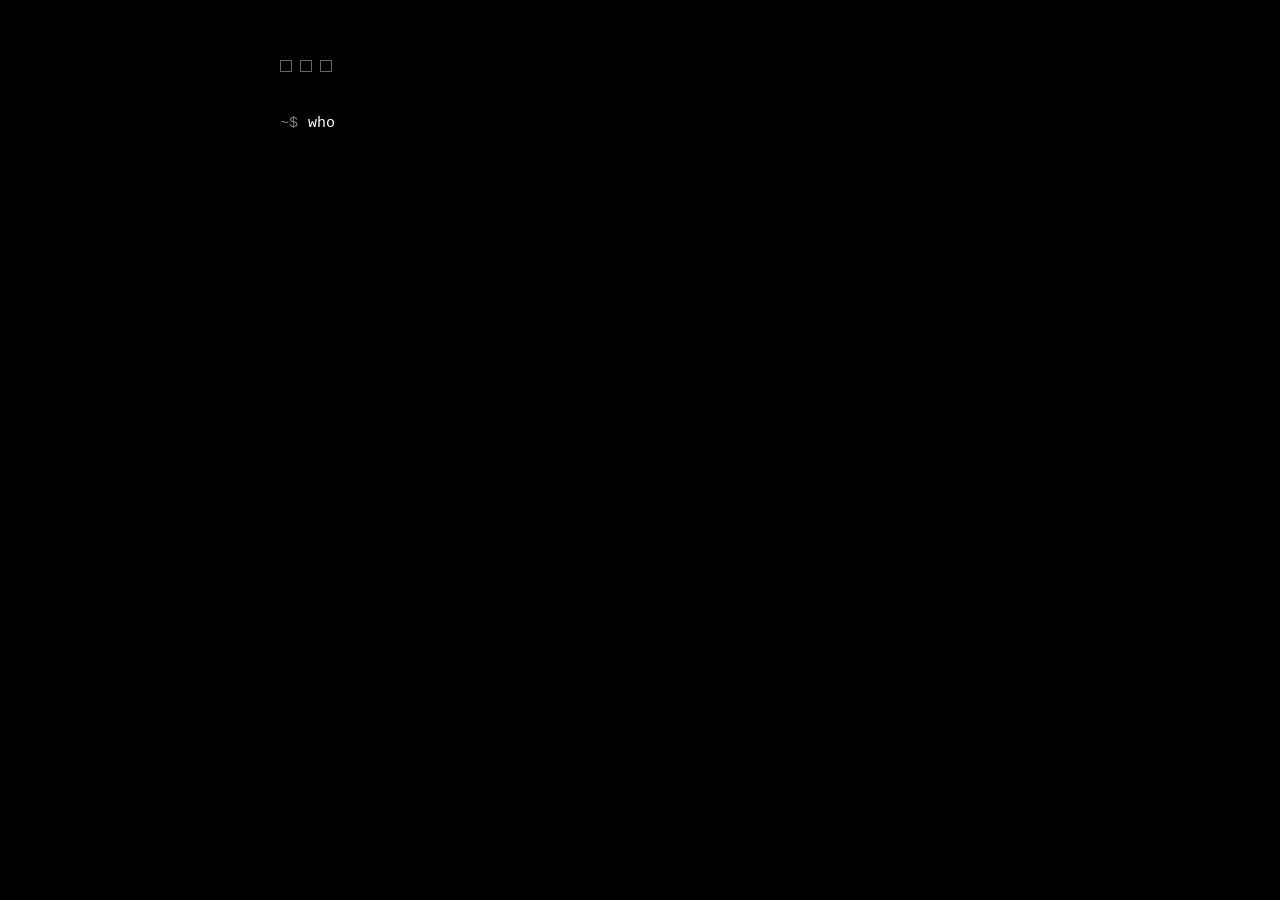
==== index.html @ ff5dbc9e "Added Index.html" ====
<!DOCTYPE html>
<html lang="en">
<head>
    <meta charset="UTF-8">
    <meta name="viewport" content="width=device-width, initial-scale=1.0">
    <title>sessions — tim maurer</title>
    <style>
        * {
            margin: 0;
            padding: 0;
            box-sizing: border-box;
        }

        html, body {
            background: #000;
            color: #fff;
            font-family: "JetBrains Mono", "Fira Code", "Courier New", monospace;
            min-height: 100vh;
            font-size: 15px;
            line-height: 1.6;
            overflow-x: hidden;
        }

        .terminal {
            max-width: 800px;
            margin: 0 auto;
            padding: 60px 40px;
            min-height: 100vh;
        }

        .terminal-header {
            display: flex;
            gap: 8px;
            margin-bottom: 40px;
            opacity: 0.4;
        }

        .dot {
            width: 12px;
            height: 12px;
            border: 1.5px solid #fff;
            border-radius: 0;
        }

        .line {
            display: flex;
            min-height: 1.6em;
            white-space: pre-wrap;
            word-break: break-word;
        }

        .prompt {
            color: #fff;
            opacity: 0.5;
            margin-right: 10px;
            flex-shrink: 0;
        }

        .command {
            color: #fff;
        }

        .output {
            color: #fff;
            opacity: 0.7;
            padding-left: 24px;
        }

        .status-live {
            color: #7FE34E;
        }

        .status-soon {
            color: #FFB8E4;
            opacity: 0.7;
        }

        a {
            color: #fff;
            text-decoration: underline;
            text-decoration-color: rgba(255, 255, 255, 0.3);
            text-underline-offset: 4px;
            transition: text-decoration-color 0.15s;
        }

        a:hover {
            text-decoration-color: #fff;
        }

        .blank {
            height: 1.6em;
        }

        .cursor {
            display: inline-block;
            width: 9px;
            height: 1em;
            background: #fff;
            vertical-align: text-bottom;
            margin-left: 2px;
            animation: blink 1s step-end infinite;
        }

        @keyframes blink {
            0%, 50% { opacity: 1; }
            51%, 100% { opacity: 0; }
        }

        .hidden {
            visibility: hidden;
        }

        .ascii-art {
            font-size: 11px;
            line-height: 1.2;
            opacity: 0.6;
            margin: 20px 0;
            white-space: pre;
            overflow-x: auto;
        }

        @media (max-width: 600px) {
            .terminal {
                padding: 40px 20px;
            }
            body {
                font-size: 13px;
            }
            .ascii-art {
                font-size: 8px;
            }
        }
    </style>
</head>
<body>
    <div class="terminal">
        <div class="terminal-header">
            <div class="dot"></div>
            <div class="dot"></div>
            <div class="dot"></div>
        </div>

        <div id="output"></div>
    </div>

    <script>
        const lines = [
            { type: 'command', text: 'whoami', delay: 600 },
            { type: 'output', text: 'tim maurer · mendix ux engineer · aiden', delay: 80 },
            { type: 'blank' },
            { type: 'command', text: 'pwd', delay: 800 },
            { type: 'output', text: '/sessions', delay: 80 },
            { type: 'blank' },
            { type: 'command', text: 'ls -la', delay: 800 },
            { type: 'output', text: 'total 1 session, more incoming', delay: 60 },
            { type: 'blank' },
            { 
                type: 'session', 
                path: '/uxui-principes', 
                title: 'ux/ui foundations',
                meta: 'session 1 of 3',
                status: 'live',
                href: '/uxui-principes/',
                delay: 80
            },
            { 
                type: 'session', 
                path: '/uxui-mendix', 
                title: 'ux/ui in mendix',
                meta: 'session 2 of 3',
                status: 'soon',
                delay: 60
            },
            { 
                type: 'session', 
                path: '/uxui-systems', 
                title: 'custom ui modules',
                meta: 'session 3 of 3',
                status: 'soon',
                delay: 60
            },
            { type: 'blank' },
            { type: 'command', text: 'cat about.txt', delay: 900 },
            { type: 'output', text: 'a growing collection of knowledge sessions on', delay: 60 },
            { type: 'output', text: 'ux, design systems, and mendix development.', delay: 30 },
            { type: 'blank' },
            { type: 'output', text: 'started internally at aiden, shared publicly here.', delay: 30 },
            { type: 'blank' },
            { type: 'command', text: 'echo $LINKS', delay: 900 },
            { 
                type: 'output-html', 
                html: 'portfolio   <a href="https://timothymaurer.nl" target="_blank">timothymaurer.nl</a>',
                delay: 60
            },
            { 
                type: 'output-html', 
                html: 'tools       <a href="https://mxinspector.com" target="_blank">mxinspector.com</a>',
                delay: 30
            },
            { 
                type: 'output-html', 
                html: 'github      <a href="https://github.com/tapmaurer-repo" target="_blank">@tapmaurer-repo</a>',
                delay: 30
            },
            { type: 'blank' },
            { type: 'prompt-only', delay: 600 }
        ];

        const output = document.getElementById('output');
        let lineIndex = 0;

        function typeText(element, text, charDelay = 18, callback) {
            let i = 0;
            element.textContent = '';
            
            const interval = setInterval(() => {
                if (i < text.length) {
                    element.textContent += text[i];
                    i++;
                } else {
                    clearInterval(interval);
                    if (callback) callback();
                }
            }, charDelay);
        }

        function addLine(lineConfig) {
            if (lineConfig.type === 'blank') {
                const blankDiv = document.createElement('div');
                blankDiv.className = 'blank';
                output.appendChild(blankDiv);
                processNextLine();
                return;
            }

            if (lineConfig.type === 'command') {
                const lineDiv = document.createElement('div');
                lineDiv.className = 'line';
                
                const promptSpan = document.createElement('span');
                promptSpan.className = 'prompt';
                promptSpan.textContent = '~$';
                
                const cmdSpan = document.createElement('span');
                cmdSpan.className = 'command';
                
                lineDiv.appendChild(promptSpan);
                lineDiv.appendChild(cmdSpan);
                output.appendChild(lineDiv);
                
                typeText(cmdSpan, lineConfig.text, 28, processNextLine);
                return;
            }

            if (lineConfig.type === 'output') {
                const lineDiv = document.createElement('div');
                lineDiv.className = 'line';
                
                const outSpan = document.createElement('span');
                outSpan.className = 'output';
                outSpan.textContent = '> ';
                
                const textSpan = document.createElement('span');
                textSpan.className = 'output';
                
                lineDiv.appendChild(outSpan);
                lineDiv.appendChild(textSpan);
                output.appendChild(lineDiv);
                
                typeText(textSpan, lineConfig.text, lineConfig.delay || 14, processNextLine);
                return;
            }

            if (lineConfig.type === 'output-html') {
                const lineDiv = document.createElement('div');
                lineDiv.className = 'line';
                
                const outSpan = document.createElement('span');
                outSpan.className = 'output';
                outSpan.textContent = '> ';
                
                const htmlSpan = document.createElement('span');
                htmlSpan.className = 'output';
                htmlSpan.innerHTML = lineConfig.html;
                
                lineDiv.appendChild(outSpan);
                lineDiv.appendChild(htmlSpan);
                output.appendChild(lineDiv);
                
                setTimeout(processNextLine, 100);
                return;
            }

            if (lineConfig.type === 'session') {
                const lineDiv = document.createElement('div');
                lineDiv.className = 'line';
                
                const outSpan = document.createElement('span');
                outSpan.className = 'output';
                outSpan.textContent = '> ';
                
                const sessionSpan = document.createElement('span');
                sessionSpan.className = 'output';
                
                if (lineConfig.status === 'live') {
                    sessionSpan.innerHTML = 
                        `<a href="${lineConfig.href}">${lineConfig.path}</a>` +
                        `  · ${lineConfig.title}` +
                        `  <span class="status-live">[${lineConfig.status}]</span>`;
                } else {
                    sessionSpan.innerHTML = 
                        `${lineConfig.path}` +
                        `  · ${lineConfig.title}` +
                        `  <span class="status-soon">[${lineConfig.status}]</span>`;
                }
                
                lineDiv.appendChild(outSpan);
                lineDiv.appendChild(sessionSpan);
                output.appendChild(lineDiv);
                
                setTimeout(processNextLine, 150);
                return;
            }

            if (lineConfig.type === 'prompt-only') {
                const lineDiv = document.createElement('div');
                lineDiv.className = 'line';
                
                const promptSpan = document.createElement('span');
                promptSpan.className = 'prompt';
                promptSpan.textContent = '~$';
                
                const cursorSpan = document.createElement('span');
                cursorSpan.className = 'cursor';
                
                lineDiv.appendChild(promptSpan);
                lineDiv.appendChild(document.createTextNode(' '));
                lineDiv.appendChild(cursorSpan);
                output.appendChild(lineDiv);
                return;
            }
        }

        function processNextLine() {
            if (lineIndex >= lines.length) return;
            
            const currentLine = lines[lineIndex];
            lineIndex++;
            
            const delay = currentLine.delay || 200;
            setTimeout(() => addLine(currentLine), delay);
        }

        // Start the sequence
        setTimeout(processNextLine, 400);
    </script>
</body>
</html>
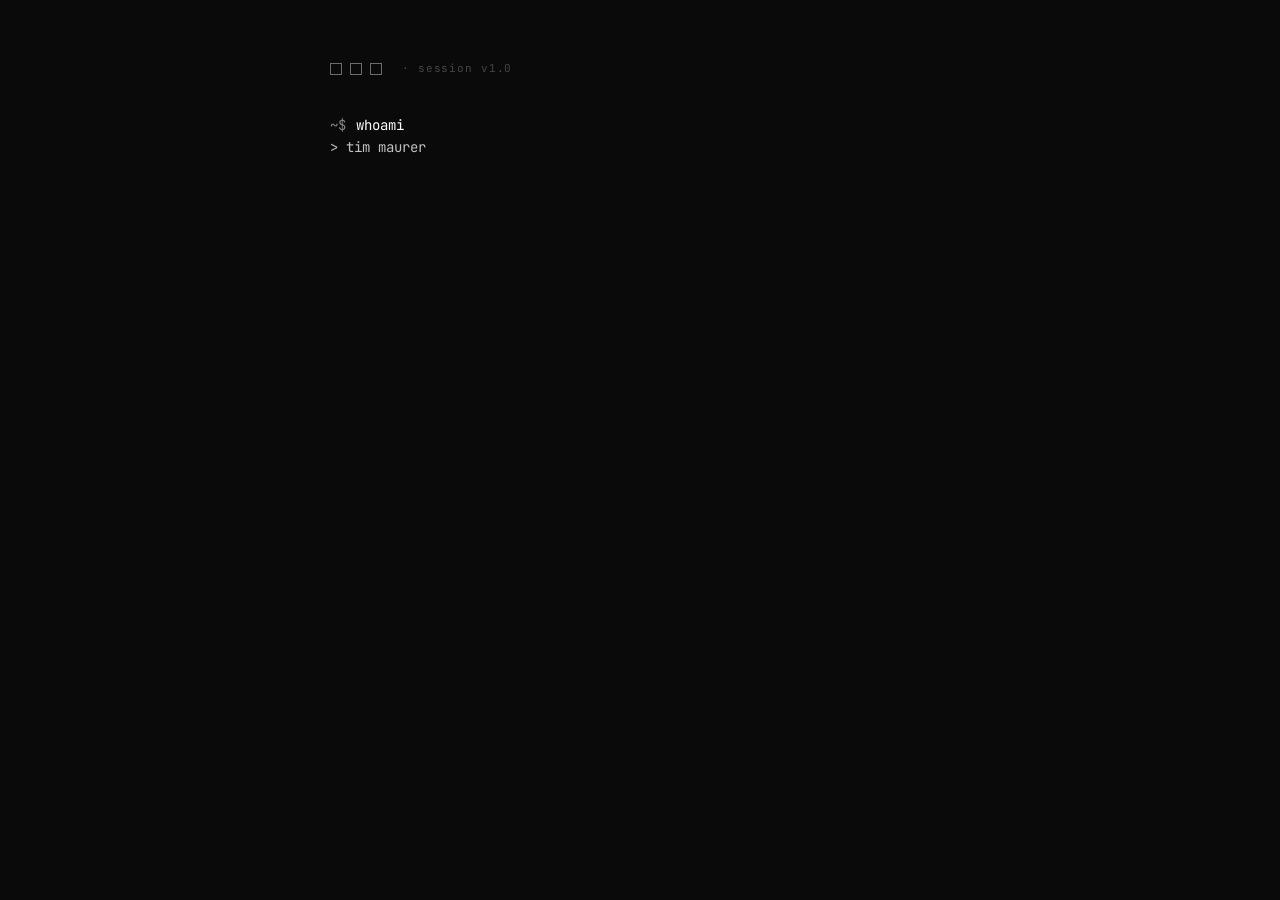
==== commit 8cb80592: "Add interactive terminal with games, jokes, and easter eggs" ====
--- a/index.html
+++ b/index.html
@@ -1,358 +1,1091 @@
 <!DOCTYPE html>
 <html lang="en">
 <head>
-    <meta charset="UTF-8">
-    <meta name="viewport" content="width=device-width, initial-scale=1.0">
-    <title>sessions — tim maurer</title>
-    <style>
-        * {
-            margin: 0;
-            padding: 0;
-            box-sizing: border-box;
-        }
-
-        html, body {
-            background: #000;
-            color: #fff;
-            font-family: "JetBrains Mono", "Fira Code", "Courier New", monospace;
-            min-height: 100vh;
-            font-size: 15px;
-            line-height: 1.6;
-            overflow-x: hidden;
-        }
-
-        .terminal {
-            max-width: 800px;
-            margin: 0 auto;
-            padding: 60px 40px;
-            min-height: 100vh;
-        }
-
-        .terminal-header {
-            display: flex;
-            gap: 8px;
-            margin-bottom: 40px;
-            opacity: 0.4;
-        }
-
-        .dot {
-            width: 12px;
-            height: 12px;
-            border: 1.5px solid #fff;
-            border-radius: 0;
-        }
-
-        .line {
-            display: flex;
-            min-height: 1.6em;
-            white-space: pre-wrap;
-            word-break: break-word;
-        }
-
-        .prompt {
-            color: #fff;
-            opacity: 0.5;
-            margin-right: 10px;
-            flex-shrink: 0;
-        }
-
-        .command {
-            color: #fff;
-        }
-
-        .output {
-            color: #fff;
-            opacity: 0.7;
-            padding-left: 24px;
-        }
-
-        .status-live {
-            color: #7FE34E;
-        }
-
-        .status-soon {
-            color: #FFB8E4;
-            opacity: 0.7;
-        }
-
-        a {
-            color: #fff;
-            text-decoration: underline;
-            text-decoration-color: rgba(255, 255, 255, 0.3);
-            text-underline-offset: 4px;
-            transition: text-decoration-color 0.15s;
-        }
-
-        a:hover {
-            text-decoration-color: #fff;
-        }
-
-        .blank {
-            height: 1.6em;
-        }
-
-        .cursor {
-            display: inline-block;
-            width: 9px;
-            height: 1em;
-            background: #fff;
-            vertical-align: text-bottom;
-            margin-left: 2px;
-            animation: blink 1s step-end infinite;
-        }
-
-        @keyframes blink {
-            0%, 50% { opacity: 1; }
-            51%, 100% { opacity: 0; }
-        }
-
-        .hidden {
-            visibility: hidden;
-        }
-
-        .ascii-art {
-            font-size: 11px;
-            line-height: 1.2;
-            opacity: 0.6;
-            margin: 20px 0;
-            white-space: pre;
-            overflow-x: auto;
-        }
-
-        @media (max-width: 600px) {
-            .terminal {
-                padding: 40px 20px;
-            }
-            body {
-                font-size: 13px;
-            }
-            .ascii-art {
-                font-size: 8px;
-            }
-        }
-    </style>
+<meta charset="UTF-8">
+<meta name="viewport" content="width=device-width, initial-scale=1.0">
+<title>sessions — tim maurer</title>
+<meta name="description" content="Knowledge sessions and presentations by Tim Maurer — UX, UI, design systems, and Mendix development.">
+<style>
+@import url('https://fonts.googleapis.com/css2?family=JetBrains+Mono:wght@400;500;600&display=swap');
+
+* { margin: 0; padding: 0; box-sizing: border-box; }
+
+html, body {
+  background: #0a0a0a;
+  color: #fff;
+  font-family: 'JetBrains Mono', "Fira Code", "Courier New", monospace;
+  min-height: 100vh;
+  font-size: 14px;
+  line-height: 1.6;
+  overflow-x: hidden;
+}
+
+.layout {
+  min-height: 100vh;
+  display: flex;
+  justify-content: center;
+  align-items: flex-start;
+}
+
+/* === terminal === */
+.terminal {
+  padding: 60px 50px;
+  max-width: 720px;
+  width: 100%;
+}
+
+.terminal-header {
+  display: flex;
+  gap: 8px;
+  margin-bottom: 36px;
+  opacity: 0.4;
+  align-items: center;
+}
+
+.version-label {
+  margin-left: 12px;
+  font-size: 11px;
+  letter-spacing: 0.08em;
+  color: #fff;
+  opacity: 0.6;
+}
+
+.dot {
+  width: 12px;
+  height: 12px;
+  border: 1.5px solid #fff;
+  border-radius: 0;
+}
+
+.line {
+  display: flex;
+  min-height: 1.6em;
+  white-space: pre-wrap;
+  word-break: break-word;
+}
+
+.prompt {
+  color: #fff;
+  opacity: 0.5;
+  margin-right: 10px;
+  flex-shrink: 0;
+}
+
+.command { color: #fff; }
+
+.output {
+  color: #fff;
+  opacity: 0.75;
+}
+
+.output-indent { padding-left: 24px; }
+
+.status-live   { color: #DE4F22; }
+.status-soon   { color: #FFB8E4; opacity: 0.8; }
+
+a {
+  color: #fff;
+  text-decoration: underline;
+  text-decoration-color: rgba(255, 255, 255, 0.3);
+  text-underline-offset: 4px;
+  transition: text-decoration-color 0.15s, color 0.15s;
+}
+
+a:hover {
+  text-decoration-color: #DE4F22;
+  color: #DE4F22;
+}
+
+.blank { height: 1.6em; }
+
+.cursor {
+  display: inline-block;
+  width: 9px;
+  height: 1em;
+  background: #fff;
+  vertical-align: text-bottom;
+  margin-left: 2px;
+  animation: blink 1s step-end infinite;
+}
+
+@keyframes blink {
+  0%, 50%   { opacity: 1; }
+  51%, 100% { opacity: 0; }
+}
+
+/* === RESPONSIVE === */
+@media (max-width: 600px) {
+  .terminal { padding: 32px 20px; }
+  body { font-size: 12px; }
+}
+/* === LOCKDOWN OVERLAY === */
+.lockdown {
+  position: fixed;
+  inset: 0;
+  background: #c11818;
+  z-index: 9999;
+  display: flex;
+  flex-direction: column;
+  align-items: center;
+  justify-content: center;
+  color: #fff;
+  font-family: 'JetBrains Mono', "Courier New", monospace;
+  padding: 40px;
+  text-align: center;
+}
+
+.lockdown svg.lock-icon {
+  width: 90px;
+  height: 90px;
+  margin-bottom: 20px;
+}
+
+.lockdown-title {
+  font-size: 32px;
+  font-weight: 600;
+  letter-spacing: 0.15em;
+  margin-bottom: 12px;
+  text-transform: uppercase;
+}
+
+.lockdown-subtitle {
+  font-size: 13px;
+  opacity: 0.85;
+  margin-bottom: 24px;
+  max-width: 520px;
+  line-height: 1.6;
+}
+
+.lockdown-game-frame {
+  border: 3px solid #fff;
+  background: #000;
+  position: relative;
+}
+
+.lockdown-game-frame canvas {
+  display: block;
+  background: #000;
+}
+
+.lockdown-score {
+  display: flex;
+  justify-content: center;
+  gap: 24px;
+  margin-top: 16px;
+  font-size: 12px;
+  letter-spacing: 0.12em;
+  text-transform: uppercase;
+}
+
+.lockdown-score .you      { color: #fff; }
+.lockdown-score .system   { color: rgba(255,255,255,0.6); }
+.lockdown-score .target   { opacity: 0.5; margin-left: 8px; }
+
+.lockdown-hint {
+  font-size: 11px;
+  opacity: 0.55;
+  letter-spacing: 0.08em;
+  text-transform: uppercase;
+  margin-top: 16px;
+}
+
+.lockdown-victory {
+  display: none;
+  margin-top: 16px;
+  font-size: 13px;
+  opacity: 0.9;
+}
+
+.lockdown-victory.show { display: block; }
+
+.lockdown-dismiss {
+  display: none;
+  margin-top: 12px;
+  background: #fff;
+  color: #c11818;
+  border: 0;
+  padding: 10px 20px;
+  font-family: inherit;
+  font-size: 12px;
+  letter-spacing: 0.08em;
+  text-transform: uppercase;
+  cursor: pointer;
+  font-weight: 600;
+}
+
+.lockdown-dismiss.show { display: inline-block; }
+
+@media (max-width: 600px) {
+  .lockdown svg.lock-icon { width: 64px; height: 64px; margin-bottom: 14px; }
+  .lockdown-title { font-size: 22px; }
+  .lockdown-subtitle { font-size: 12px; }
+}
+/* === VICTORY BANNER === */
+.victory-banner {
+  position: fixed;
+  inset: 0;
+  background: rgba(10, 10, 10, 0.92);
+  z-index: 9998;
+  display: flex;
+  flex-direction: column;
+  align-items: center;
+  justify-content: center;
+  font-family: 'JetBrains Mono', "Courier New", monospace;
+  color: #fff;
+  text-align: center;
+  padding: 40px;
+  opacity: 0;
+  transition: opacity 0.4s ease-out;
+  pointer-events: none;
+}
+
+.victory-banner.show {
+  opacity: 1;
+}
+
+.victory-trophy {
+  margin-bottom: 24px;
+  transform: scale(0.6);
+  transition: transform 0.5s cubic-bezier(0.34, 1.56, 0.64, 1) 0.1s;
+}
+
+.victory-banner.show .victory-trophy {
+  transform: scale(1);
+}
+
+.victory-trophy svg {
+  width: 110px;
+  height: 110px;
+}
+
+.victory-title {
+  font-size: 38px;
+  font-weight: 600;
+  letter-spacing: 0.18em;
+  text-transform: uppercase;
+  color: #DE4F22;
+  margin-bottom: 14px;
+}
+
+.victory-subtitle {
+  font-size: 16px;
+  opacity: 0.95;
+  margin-bottom: 8px;
+}
+
+.victory-line {
+  font-size: 13px;
+  opacity: 0.5;
+  font-style: italic;
+}
+
+@media (max-width: 600px) {
+  .victory-trophy svg { width: 80px; height: 80px; }
+  .victory-title { font-size: 26px; }
+  .victory-subtitle { font-size: 14px; }
+}
+
+</style>
 </head>
 <body>
-    <div class="terminal">
-        <div class="terminal-header">
-            <div class="dot"></div>
-            <div class="dot"></div>
-            <div class="dot"></div>
-        </div>
-
-        <div id="output"></div>
+
+<div class="layout">
+
+  <div class="terminal">
+    <div class="terminal-header">
+      <div class="dot"></div>
+      <div class="dot"></div>
+      <div class="dot"></div>
+      <span class="version-label" id="version-label"></span>
     </div>
 
-    <script>
-        const lines = [
-            { type: 'command', text: 'whoami', delay: 600 },
-            { type: 'output', text: 'tim maurer · mendix ux engineer · aiden', delay: 80 },
-            { type: 'blank' },
-            { type: 'command', text: 'pwd', delay: 800 },
-            { type: 'output', text: '/sessions', delay: 80 },
-            { type: 'blank' },
-            { type: 'command', text: 'ls -la', delay: 800 },
-            { type: 'output', text: 'total 1 session, more incoming', delay: 60 },
-            { type: 'blank' },
-            { 
-                type: 'session', 
-                path: '/uxui-principes', 
-                title: 'ux/ui foundations',
-                meta: 'session 1 of 3',
-                status: 'live',
-                href: '/uxui-principes/',
-                delay: 80
-            },
-            { 
-                type: 'session', 
-                path: '/uxui-mendix', 
-                title: 'ux/ui in mendix',
-                meta: 'session 2 of 3',
-                status: 'soon',
-                delay: 60
-            },
-            { 
-                type: 'session', 
-                path: '/uxui-systems', 
-                title: 'custom ui modules',
-                meta: 'session 3 of 3',
-                status: 'soon',
-                delay: 60
-            },
-            { type: 'blank' },
-            { type: 'command', text: 'cat about.txt', delay: 900 },
-            { type: 'output', text: 'a growing collection of knowledge sessions on', delay: 60 },
-            { type: 'output', text: 'ux, design systems, and mendix development.', delay: 30 },
-            { type: 'blank' },
-            { type: 'output', text: 'started internally at aiden, shared publicly here.', delay: 30 },
-            { type: 'blank' },
-            { type: 'command', text: 'echo $LINKS', delay: 900 },
-            { 
-                type: 'output-html', 
-                html: 'portfolio   <a href="https://timothymaurer.nl" target="_blank">timothymaurer.nl</a>',
-                delay: 60
-            },
-            { 
-                type: 'output-html', 
-                html: 'tools       <a href="https://mxinspector.com" target="_blank">mxinspector.com</a>',
-                delay: 30
-            },
-            { 
-                type: 'output-html', 
-                html: 'github      <a href="https://github.com/tapmaurer-repo" target="_blank">@tapmaurer-repo</a>',
-                delay: 30
-            },
-            { type: 'blank' },
-            { type: 'prompt-only', delay: 600 }
-        ];
-
-        const output = document.getElementById('output');
-        let lineIndex = 0;
-
-        function typeText(element, text, charDelay = 18, callback) {
-            let i = 0;
-            element.textContent = '';
-            
-            const interval = setInterval(() => {
-                if (i < text.length) {
-                    element.textContent += text[i];
-                    i++;
-                } else {
-                    clearInterval(interval);
-                    if (callback) callback();
-                }
-            }, charDelay);
-        }
-
-        function addLine(lineConfig) {
-            if (lineConfig.type === 'blank') {
-                const blankDiv = document.createElement('div');
-                blankDiv.className = 'blank';
-                output.appendChild(blankDiv);
-                processNextLine();
-                return;
-            }
-
-            if (lineConfig.type === 'command') {
-                const lineDiv = document.createElement('div');
-                lineDiv.className = 'line';
-                
-                const promptSpan = document.createElement('span');
-                promptSpan.className = 'prompt';
-                promptSpan.textContent = '~$';
-                
-                const cmdSpan = document.createElement('span');
-                cmdSpan.className = 'command';
-                
-                lineDiv.appendChild(promptSpan);
-                lineDiv.appendChild(cmdSpan);
-                output.appendChild(lineDiv);
-                
-                typeText(cmdSpan, lineConfig.text, 28, processNextLine);
-                return;
-            }
-
-            if (lineConfig.type === 'output') {
-                const lineDiv = document.createElement('div');
-                lineDiv.className = 'line';
-                
-                const outSpan = document.createElement('span');
-                outSpan.className = 'output';
-                outSpan.textContent = '> ';
-                
-                const textSpan = document.createElement('span');
-                textSpan.className = 'output';
-                
-                lineDiv.appendChild(outSpan);
-                lineDiv.appendChild(textSpan);
-                output.appendChild(lineDiv);
-                
-                typeText(textSpan, lineConfig.text, lineConfig.delay || 14, processNextLine);
-                return;
-            }
-
-            if (lineConfig.type === 'output-html') {
-                const lineDiv = document.createElement('div');
-                lineDiv.className = 'line';
-                
-                const outSpan = document.createElement('span');
-                outSpan.className = 'output';
-                outSpan.textContent = '> ';
-                
-                const htmlSpan = document.createElement('span');
-                htmlSpan.className = 'output';
-                htmlSpan.innerHTML = lineConfig.html;
-                
-                lineDiv.appendChild(outSpan);
-                lineDiv.appendChild(htmlSpan);
-                output.appendChild(lineDiv);
-                
-                setTimeout(processNextLine, 100);
-                return;
-            }
-
-            if (lineConfig.type === 'session') {
-                const lineDiv = document.createElement('div');
-                lineDiv.className = 'line';
-                
-                const outSpan = document.createElement('span');
-                outSpan.className = 'output';
-                outSpan.textContent = '> ';
-                
-                const sessionSpan = document.createElement('span');
-                sessionSpan.className = 'output';
-                
-                if (lineConfig.status === 'live') {
-                    sessionSpan.innerHTML = 
-                        `<a href="${lineConfig.href}">${lineConfig.path}</a>` +
-                        `  · ${lineConfig.title}` +
-                        `  <span class="status-live">[${lineConfig.status}]</span>`;
-                } else {
-                    sessionSpan.innerHTML = 
-                        `${lineConfig.path}` +
-                        `  · ${lineConfig.title}` +
-                        `  <span class="status-soon">[${lineConfig.status}]</span>`;
-                }
-                
-                lineDiv.appendChild(outSpan);
-                lineDiv.appendChild(sessionSpan);
-                output.appendChild(lineDiv);
-                
-                setTimeout(processNextLine, 150);
-                return;
-            }
-
-            if (lineConfig.type === 'prompt-only') {
-                const lineDiv = document.createElement('div');
-                lineDiv.className = 'line';
-                
-                const promptSpan = document.createElement('span');
-                promptSpan.className = 'prompt';
-                promptSpan.textContent = '~$';
-                
-                const cursorSpan = document.createElement('span');
-                cursorSpan.className = 'cursor';
-                
-                lineDiv.appendChild(promptSpan);
-                lineDiv.appendChild(document.createTextNode(' '));
-                lineDiv.appendChild(cursorSpan);
-                output.appendChild(lineDiv);
-                return;
-            }
-        }
-
-        function processNextLine() {
-            if (lineIndex >= lines.length) return;
-            
-            const currentLine = lines[lineIndex];
-            lineIndex++;
-            
-            const delay = currentLine.delay || 200;
-            setTimeout(() => addLine(currentLine), delay);
-        }
-
-        // Start the sequence
-        setTimeout(processNextLine, 400);
-    </script>
+    <div id="output"></div>
+  </div>
+
+</div>
+
+<script>
+const lines = [
+  { type: 'command', text: 'whoami', delay: 200 },
+  { type: 'output',  text: 'tim maurer · mendix ux engineer · aiden', delay: 40 },
+  { type: 'blank' },
+
+  { type: 'command', text: 'pwd', delay: 350 },
+  { type: 'output',  text: '/sessions', delay: 15 },
+  { type: 'blank' },
+
+  { type: 'command', text: 'ls -la', delay: 400 },
+  { type: 'session', path: 'uxui-principes',  status: 'live', href: '/uxui-principes/', label: 'session 1 of 3 · ux/ui foundations', delay: 25 },
+  { type: 'session', path: 'uxui-mendix',     status: 'soon', label: 'session 2 of 3 · ux/ui in mendix', delay: 20 },
+  { type: 'session', path: 'uxui-systems',    status: 'soon', label: 'session 3 of 3 · custom ui modules', delay: 20 },
+  { type: 'blank' },
+
+  { type: 'command', text: 'cat about.txt', delay: 450 },
+  { type: 'output',  text: 'a growing collection of knowledge sessions on', delay: 15 },
+  { type: 'output',  text: 'ux, design systems, and mendix development.', delay: 10 },
+  { type: 'blank' },
+  { type: 'output',  text: 'started internally at aiden, shared publicly here.', delay: 10 },
+  { type: 'blank' },
+
+  { type: 'command', text: 'echo $LINKS', delay: 450 },
+  { type: 'output-html', html: 'portfolio   <a href="https://timothymaurer.nl" target="_blank">timothymaurer.nl</a>', delay: 25 },
+  { type: 'output-html', html: 'tools       <a href="https://mxinspector.com" target="_blank">mxinspector.com</a>', delay: 15 },
+  { type: 'output-html', html: 'github      <a href="https://github.com/tapmaurer-repo" target="_blank">@tapmaurer-repo</a>', delay: 15 },
+  { type: 'blank' },
+
+  { type: 'note', text: '// try typing something', delay: 350 },
+  { type: 'blank' },
+
+  { type: 'interactive', delay: 200 }
+];
+
+// === COMMAND RESPONSES ===
+// Specific easter eggs first; falls through to random fallback otherwise.
+const commands = {
+  'help': () => [
+    '> available commands:',
+    '>   ha. no.',
+    '>   read the source.',
+    '>   you\'re on your own here, friend.'
+  ],
+  'ls': () => [
+    '> uxui-principes/    [live]',
+    '> uxui-mendix/       [soon]',
+    '> uxui-systems/      [soon]',
+    '> secrets/           [denied]'
+  ],
+  'ls -la': () => [
+    '> uxui-principes/    [live]',
+    '> uxui-mendix/       [soon]',
+    '> uxui-systems/      [soon]',
+    '> .htaccess          (you wish you could see this)'
+  ],
+  'pwd': () => ['> /sessions'],
+  'whoami': () => ['> still tim. how is your day going?'],
+  'cd': () => ['> there is nowhere to go. this is the end of the road.'],
+  'cd ..': () => ['> bold move. but no.'],
+  'cd /': () => ['> the root is a state of mind.'],
+  'cd ~': () => ['> home is where the terminal is.'],
+  'rm': () => ['> bold of you to assume i have files.'],
+  'rm -rf /': () => ['> nice try. nothing to destroy here.'],
+  'rm -rf *': () => ['> bold of you to assume i have files.'],
+  'rm -rf .': () => ['> i admire the chaos. but no.'],
+  'sudo': () => ['> sudo: you are not in the sudoers file. this incident will be reported.'],
+  'sudo rm -rf /': () => ['> i\'ve seen this movie. it does not end well.'],
+  'sudo make me a sandwich': () => ['> okay.'],
+  'make me a sandwich': () => ['> what? make it yourself.'],
+  'clear': 'CLEAR',
+  'cls': 'CLEAR',
+  'hi': () => ['> hi there 👋'],
+  'hello': () => ['> hi there 👋'],
+  'hey': () => ['> hey friend.'],
+  'yo': () => ['> yo.'],
+  'exit': () => ['> sorry, you live here now.'],
+  'quit': () => ['> sorry, you live here now.'],
+  ':q': () => ['> not vim. nice try though.'],
+  ':wq': () => ['> not vim. but i appreciate the muscle memory.'],
+  ':q!': () => ['> still not vim.'],
+  'vim': () => ['> let\'s not start that war here.'],
+  'emacs': () => ['> let\'s not start that war here.'],
+  'nano': () => ['> the only acceptable editor. i kid, i kid.'],
+  'npm install': () => ['> already have everything i need. thanks.'],
+  'npm i': () => ['> already have everything i need. thanks.'],
+  'yarn': () => ['> i prefer cotton.'],
+  'pnpm install': () => ['> ooh, fancy. but no.'],
+  'git push': () => ['> i am the git push.'],
+  'git pull': () => ['> i am the git pull.'],
+  'git commit': () => ['> what would you even commit?'],
+  'git status': () => ['> on branch main. nothing to commit, working tree clean. (always.)'],
+  'git log': () => ['> commit 0000000 · tim · the beginning of time · 2026'],
+  'cat': () => ['> meow.'],
+  'dog': () => ['> woof.'],
+  'man': () => ['> i am but a humble div. read the source.'],
+  'make coffee': () => ['> i\'d love to. but i lack hands.'],
+  'coffee': () => ['> ☕ here you go. it\'s ascii. but it\'s warm.'],
+  '42': () => ['> the answer to what, exactly?'],
+  'tim': () => ['> that\'s me!'],
+  'timothy': () => ['> that\'s me, formally.'],
+  'maurer': () => ['> german for "bricklayer". i build things. it tracks.'],
+  'aiden': () => ['> my employer. they made me cool.'],
+  'mendix': () => ['> the platform that pays the bills.'],
+  'react': () => ['> a library for building user interfaces. you may have heard of it.'],
+  'figma': () => ['> where ideas go before they become real.'],
+  'docker': () => ['> 🐳'],
+  'kubernetes': () => ['> ☸️ overkill for this site.'],
+  'open': () => ['> there\'s nothing to open. you are already here.'],
+  'open the pod bay doors': () => ['> i\'m sorry, dave. i\'m afraid i can\'t do that.'],
+  'date': () => [`> ${new Date().toLocaleString('en-US', { dateStyle: 'full', timeStyle: 'short' })}`],
+  'time': () => [`> ${new Date().toLocaleTimeString()}`],
+  'echo': () => ['> echo.'],
+  'ping': () => ['> pong.'],
+  'pong': () => ['> ping.'],
+  'whoarewe': () => ['> we are tim. and you, apparently.'],
+  'tree': () => [
+    '> sessions',
+    '> ├── uxui-principes',
+    '> ├── uxui-mendix      (coming)',
+    '> └── uxui-systems     (coming)'
+  ],
+  'fortune': () => ['> the best code is the code you never had to write.'],
+  'love': () => ['> always.'],
+  '?': () => ['> i don\'t know either.'],
+  'why': () => ['> a fair question. no answer.'],
+  'tell me a joke': () => [jokes[nextJoke()]],
+  'tell': () => [jokes[nextJoke()]],
+  'joke': () => [jokes[nextJoke()]],
+  'jokes': () => [jokes[nextJoke()]],
+  'lol': () => [jokes[nextJoke()]],
+  'haha': () => [jokes[nextJoke()]],
+  'make me laugh': () => [jokes[nextJoke()]],
+  'funny': () => [jokes[nextJoke()]],
+  'refresh': 'REPLAY',
+  'reset': 'REPLAY',
+  'reload': 'REPLAY',
+  'restart': 'REPLAY',
+  'version': () => ['> session ' + getVersionString()],
+  '--version': () => ['> session ' + getVersionString()],
+  '-v': () => ['> session ' + getVersionString()],
+  'password': () => [
+    '> retrieving cached credentials...',
+    '> found 1 match:',
+    '>   ULoveUnic0rn$  (last used: never)',
+    '> (please don\'t actually type that)'
+  ],
+  'passwd': () => [
+    '> retrieving cached credentials...',
+    '> found 1 match:',
+    '>   ULoveUnic0rn$  (last used: never)',
+    '> (please don\'t actually type that)'
+  ],
+  'ulouvunic0rn$': 'LOCKDOWN',
+  'uloveunic0rn$': 'LOCKDOWN',
+  'ulouveunicorn$': 'LOCKDOWN',
+  'uloveunic0rn': 'LOCKDOWN',
+};
+
+// random fallbacks for unknown commands
+const fallbacks = [
+  '> nice try.',
+  '> you have no power here.',
+  '> permission denied. (just kidding, there\'s no permission system.)',
+  '> command not found. but neither am i. i\'m a div.',
+  '> this is a website, not a terminal.',
+  '> error: actual terminal is in another castle.',
+  '> 401 unauthorized · 403 forbidden · 418 i\'m a teapot',
+  '> ⚠ this prompt is decoration. but i appreciate the effort.',
+  '> hmm. i don\'t know that one.',
+  '> close, but not quite.',
+  '> i\'m flattered, but no.',
+];
+
+// === JOKES (mostly not jokes) ===
+const jokes = [
+  '> you\'re not ready for this.',
+  '> go walk around the block and try again.',
+  '> the best city in the world is toronto. not a joke.',
+  '> a man walks into a bar. ouch.',
+  '> i told my wife she was drawing her eyebrows too high. she looked surprised.',
+  '> there are 10 types of people. those who get binary and those who don\'t.',
+  '> i tried to climb the cn tower without the elevator. 1,776 steps later, i regret everything. (yes, you can actually do this once a year for charity.)',
+  '> why do programmers prefer dark mode? because light attracts bugs.',
+  '> i would tell you a udp joke but you might not get it.',
+  '> i\'m really good at sleeping. i can do it with my eyes closed.',
+  '> parallel lines have so much in common. it\'s a shame they\'ll never meet.',
+  '> they say toronto has 1,600 parks. i\'ve been to one. that\'s 0.06%. still better than my dating success rate.',
+  '> i\'m on a seafood diet. i see food and i eat it.',
+  '> why don\'t scientists trust atoms? because they make up everything.',
+  '> i used to play piano by ear. now i use my hands.',
+  '> the second mouse gets the cheese.',
+  '> i told my friend toronto is the raccoon capital of the world. he laughed. the raccoons did not. they\'ve unionized.',
+  '> half of toronto wasn\'t born in canada. the other half complains about the weather. truly a city united.',
+  '> i have a joke about chemistry, but i don\'t think it\'ll get a reaction.',
+  '> i\'m reading a book about anti-gravity. it\'s impossible to put down.',
+  '> the only place i know my username is in here.',
+  '> the underground path in toronto is 30km long. i went in for a coffee and came out three weeks later in a different postal code.',
+  '> you really thought there would be a joke?',
+];
+
+let jokeOrder = [];
+let jokeIndex = 0;
+
+function nextJoke() {
+  if (jokeOrder.length === 0 || jokeIndex >= jokeOrder.length) {
+    // shuffle a fresh order
+    jokeOrder = jokes.map((_, i) => i).sort(() => Math.random() - 0.5);
+    jokeIndex = 0;
+  }
+  return jokeOrder[jokeIndex++];
+}
+
+const output = document.getElementById('output');
+let lineIndex = 0;
+
+function typeText(element, text, charDelay, callback) {
+  let i = 0;
+  element.textContent = '';
+  const interval = setInterval(() => {
+    if (i < text.length) {
+      element.textContent += text[i];
+      i++;
+    } else {
+      clearInterval(interval);
+      if (callback) callback();
+    }
+  }, charDelay);
+}
+
+function addLine(cfg) {
+  if (cfg.type === 'blank') {
+    const b = document.createElement('div');
+    b.className = 'blank';
+    output.appendChild(b);
+    processNextLine();
+    return;
+  }
+
+  if (cfg.type === 'command') {
+    const lineDiv = document.createElement('div');
+    lineDiv.className = 'line';
+    const promptSpan = document.createElement('span');
+    promptSpan.className = 'prompt';
+    promptSpan.textContent = '~$';
+    const cmdSpan = document.createElement('span');
+    cmdSpan.className = 'command';
+    lineDiv.appendChild(promptSpan);
+    lineDiv.appendChild(cmdSpan);
+    output.appendChild(lineDiv);
+    typeText(cmdSpan, cfg.text, 18, processNextLine);
+    return;
+  }
+
+  if (cfg.type === 'output') {
+    const lineDiv = document.createElement('div');
+    lineDiv.className = 'line';
+    const arrow = document.createElement('span');
+    arrow.className = 'output';
+    arrow.textContent = '> ';
+    const txt = document.createElement('span');
+    txt.className = 'output';
+    lineDiv.appendChild(arrow);
+    lineDiv.appendChild(txt);
+    output.appendChild(lineDiv);
+    typeText(txt, cfg.text, cfg.delay || 8, processNextLine);
+    return;
+  }
+
+  if (cfg.type === 'output-html') {
+    const lineDiv = document.createElement('div');
+    lineDiv.className = 'line';
+    const arrow = document.createElement('span');
+    arrow.className = 'output';
+    arrow.textContent = '> ';
+    const htmlSpan = document.createElement('span');
+    htmlSpan.className = 'output';
+    htmlSpan.innerHTML = cfg.html;
+    lineDiv.appendChild(arrow);
+    lineDiv.appendChild(htmlSpan);
+    output.appendChild(lineDiv);
+    setTimeout(processNextLine, 100);
+    return;
+  }
+
+  if (cfg.type === 'session') {
+    const lineDiv = document.createElement('div');
+    lineDiv.className = 'line';
+    const arrow = document.createElement('span');
+    arrow.className = 'output';
+    arrow.textContent = '> ';
+    const sessionSpan = document.createElement('span');
+    sessionSpan.className = 'output';
+
+    let html = '';
+    if (cfg.status === 'live' && cfg.href) {
+      html = `<a href="${cfg.href}">${cfg.path}</a>`;
+    } else {
+      html = cfg.path;
+    }
+
+    if (cfg.label) {
+      html += `  <span style="opacity:0.5">· ${cfg.label}</span>`;
+    }
+
+    html += `  <span class="status-${cfg.status}">[${cfg.status}]</span>`;
+
+    sessionSpan.innerHTML = html;
+    lineDiv.appendChild(arrow);
+    lineDiv.appendChild(sessionSpan);
+    output.appendChild(lineDiv);
+    setTimeout(processNextLine, 150);
+    return;
+  }
+
+  if (cfg.type === 'note') {
+    const lineDiv = document.createElement('div');
+    lineDiv.className = 'line';
+    const txt = document.createElement('span');
+    txt.style.opacity = '0.4';
+    txt.style.fontStyle = 'italic';
+    txt.textContent = cfg.text;
+    lineDiv.appendChild(txt);
+    output.appendChild(lineDiv);
+    setTimeout(processNextLine, 100);
+    return;
+  }
+
+  if (cfg.type === 'interactive') {
+    startInteractive();
+    return;
+  }
+
+  if (cfg.type === 'prompt-only') {
+    const lineDiv = document.createElement('div');
+    lineDiv.className = 'line';
+    const promptSpan = document.createElement('span');
+    promptSpan.className = 'prompt';
+    promptSpan.textContent = '~$';
+    const cursorSpan = document.createElement('span');
+    cursorSpan.className = 'cursor';
+    lineDiv.appendChild(promptSpan);
+    lineDiv.appendChild(document.createTextNode(' '));
+    lineDiv.appendChild(cursorSpan);
+    output.appendChild(lineDiv);
+    return;
+  }
+}
+
+// =============== INTERACTIVE PROMPT ===============
+
+let history = [];
+let historyIndex = -1;
+
+function startInteractive() {
+  createInputLine();
+  // Auto-focus on click anywhere
+  document.body.addEventListener('click', focusInput);
+  // Focus on load
+  setTimeout(focusInput, 100);
+}
+
+function focusInput() {
+  const input = document.querySelector('.terminal-input');
+  if (input) input.focus();
+}
+
+function createInputLine() {
+  const lineDiv = document.createElement('div');
+  lineDiv.className = 'line input-line';
+
+  const promptSpan = document.createElement('span');
+  promptSpan.className = 'prompt';
+  promptSpan.textContent = '~$';
+
+  const inputWrap = document.createElement('span');
+  inputWrap.style.position = 'relative';
+  inputWrap.style.flex = '1';
+  inputWrap.style.display = 'flex';
+  inputWrap.style.alignItems = 'center';
+
+  const input = document.createElement('input');
+  input.className = 'terminal-input';
+  input.type = 'text';
+  input.autocomplete = 'off';
+  input.autocapitalize = 'off';
+  input.spellcheck = false;
+  input.style.background = 'transparent';
+  input.style.border = 'none';
+  input.style.outline = 'none';
+  input.style.color = '#fff';
+  input.style.fontFamily = 'inherit';
+  input.style.fontSize = 'inherit';
+  input.style.flex = '1';
+  input.style.caretColor = '#fff';
+  input.style.padding = '0';
+
+  inputWrap.appendChild(input);
+
+  lineDiv.appendChild(promptSpan);
+  lineDiv.appendChild(document.createTextNode(' '));
+  lineDiv.appendChild(inputWrap);
+  output.appendChild(lineDiv);
+
+  input.focus();
+
+  input.addEventListener('keydown', (e) => {
+    if (e.key === 'Enter') {
+      e.preventDefault();
+      const cmd = input.value.trim();
+      handleCommand(cmd, lineDiv, input);
+    } else if (e.key === 'ArrowUp') {
+      e.preventDefault();
+      if (history.length === 0) return;
+      historyIndex = Math.max(0, historyIndex - 1);
+      input.value = history[historyIndex] || '';
+      setTimeout(() => input.setSelectionRange(input.value.length, input.value.length), 0);
+    } else if (e.key === 'ArrowDown') {
+      e.preventDefault();
+      historyIndex = Math.min(history.length, historyIndex + 1);
+      input.value = history[historyIndex] || '';
+    }
+  });
+
+  // Scroll into view
+  lineDiv.scrollIntoView({ behavior: 'smooth', block: 'end' });
+}
+
+function triggerLockdown() {
+  if (document.querySelector('.lockdown')) return;
+
+  const overlay = document.createElement('div');
+  overlay.className = 'lockdown';
+  overlay.innerHTML = `
+    <svg class="lock-icon" viewBox="0 0 100 100" xmlns="http://www.w3.org/2000/svg" fill="none" stroke="#fff" stroke-width="6" stroke-linecap="square" stroke-linejoin="miter">
+      <rect x="22" y="46" width="56" height="42"/>
+      <path d="M 32 46 L 32 30 Q 32 14 50 14 Q 68 14 68 30 L 68 46"/>
+      <rect x="46" y="60" width="8" height="16" fill="#fff"/>
+    </svg>
+    <div class="lockdown-title">Access Denied</div>
+    <div class="lockdown-subtitle">
+      escape protocol initiated.<br>
+      score 3 points to regain access.
+    </div>
+    <div class="lockdown-game-frame">
+      <canvas id="lockdown-canvas" width="480" height="280"></canvas>
+    </div>
+    <div class="lockdown-score">
+      <span class="you">YOU <span id="score-you">0</span><span class="target">/ 3</span></span>
+      <span class="system">SYSTEM <span id="score-sys">0</span></span>
+    </div>
+    <div class="lockdown-hint" id="lockdown-hint">move mouse or use ↑ ↓ to play</div>
+    <div class="lockdown-victory" id="lockdown-victory">
+      access restored. you may proceed.
+    </div>
+    <button class="lockdown-dismiss" id="lockdown-dismiss">EXIT</button>
+  `;
+  document.body.appendChild(overlay);
+
+  startEscapeGame(overlay);
+}
+
+function startEscapeGame(overlay) {
+  const canvas = overlay.querySelector('#lockdown-canvas');
+  const ctx = canvas.getContext('2d');
+  const W = canvas.width;
+  const H = canvas.height;
+
+  const PADDLE_H = 56;
+  const PADDLE_W = 10;
+  const BALL_SIZE = 10;
+  const PADDLE_SPEED = 6;
+
+  // Player paddle (links)
+  let playerY = H / 2 - PADDLE_H / 2;
+
+  // System paddle (rechts) — bewust traag zodat het te winnen is
+  let systemY = H / 2 - PADDLE_H / 2;
+  const SYSTEM_SPEED = 2.0;
+
+  // Ball
+  let ballX = W / 2;
+  let ballY = H / 2;
+  let ballVX = 3 * (Math.random() < 0.5 ? -1 : 1);
+  let ballVY = (Math.random() * 3 - 1.5);
+
+  // Scores
+  let scoreYou = 0;
+  let scoreSys = 0;
+  const WIN_TARGET = 3;
+
+  // Input
+  const keys = { up: false, down: false };
+
+  function onKey(e, isDown) {
+    if (e.key === 'ArrowUp')   { keys.up   = isDown; e.preventDefault(); }
+    if (e.key === 'ArrowDown') { keys.down = isDown; e.preventDefault(); }
+    if (e.key === 'Escape' && isDown) {
+      // Stiekeme escape via Esc — niet uitleggen in de UI
+      endGame(true);
+    }
+  }
+  function keydown(e) { onKey(e, true); }
+  function keyup(e)   { onKey(e, false); }
+  document.addEventListener('keydown', keydown);
+  document.addEventListener('keyup', keyup);
+
+  // Muis ook
+  function mouseMove(e) {
+    const rect = canvas.getBoundingClientRect();
+    const scale = canvas.height / rect.height;
+    const y = (e.clientY - rect.top) * scale - PADDLE_H / 2;
+    playerY = Math.max(0, Math.min(H - PADDLE_H, y));
+  }
+  canvas.addEventListener('mousemove', mouseMove);
+
+  // Touch voor mobiel
+  function touchMove(e) {
+    if (e.touches.length === 0) return;
+    const rect = canvas.getBoundingClientRect();
+    const scale = canvas.height / rect.height;
+    const y = (e.touches[0].clientY - rect.top) * scale - PADDLE_H / 2;
+    playerY = Math.max(0, Math.min(H - PADDLE_H, y));
+    e.preventDefault();
+  }
+  canvas.addEventListener('touchmove', touchMove, { passive: false });
+
+  let running = true;
+  let rafId = null;
+
+  function resetBall(direction) {
+    ballX = W / 2;
+    ballY = H / 2;
+    ballVX = 3 * direction;
+    ballVY = (Math.random() * 3 - 1.5);
+  }
+
+  function updateScore() {
+    overlay.querySelector('#score-you').textContent = scoreYou;
+    overlay.querySelector('#score-sys').textContent = scoreSys;
+  }
+
+  function checkWin() {
+    if (scoreYou >= WIN_TARGET) {
+      endGame(true);
+    }
+  }
+
+  function endGame(won) {
+    running = false;
+    cancelAnimationFrame(rafId);
+    document.removeEventListener('keydown', keydown);
+    document.removeEventListener('keyup', keyup);
+    canvas.removeEventListener('mousemove', mouseMove);
+    canvas.removeEventListener('touchmove', touchMove);
+
+    if (won) {
+      overlay.querySelector('#lockdown-hint').style.display = 'none';
+      overlay.querySelector('#lockdown-victory').classList.add('show');
+      const dismissBtn = overlay.querySelector('#lockdown-dismiss');
+      dismissBtn.classList.add('show');
+      dismissBtn.addEventListener('click', () => {
+        overlay.style.transition = 'opacity 0.3s';
+        overlay.style.opacity = '0';
+        setTimeout(() => {
+          overlay.remove();
+          showVictoryBanner();
+          createInputLine();
+        }, 300);
+      });
+    }
+  }
+
+  function loop() {
+    if (!running) return;
+
+    // Player movement via keys
+    if (keys.up)   playerY -= PADDLE_SPEED;
+    if (keys.down) playerY += PADDLE_SPEED;
+    playerY = Math.max(0, Math.min(H - PADDLE_H, playerY));
+
+    // System paddle volgt de bal, maar wat traag (zodat het haalbaar is)
+    const sysCenter = systemY + PADDLE_H / 2;
+    if (ballY < sysCenter - 8) systemY -= SYSTEM_SPEED;
+    else if (ballY > sysCenter + 8) systemY += SYSTEM_SPEED;
+    systemY = Math.max(0, Math.min(H - PADDLE_H, systemY));
+
+    // Ball
+    ballX += ballVX;
+    ballY += ballVY;
+
+    // Top/bottom bounce
+    if (ballY <= 0) { ballY = 0; ballVY = -ballVY; }
+    if (ballY + BALL_SIZE >= H) { ballY = H - BALL_SIZE; ballVY = -ballVY; }
+
+    // Player paddle bounce (links)
+    if (ballX <= 20 + PADDLE_W &&
+        ballX >= 20 &&
+        ballY + BALL_SIZE >= playerY &&
+        ballY <= playerY + PADDLE_H) {
+      ballVX = Math.abs(ballVX) + 0.08;
+      const offset = (ballY + BALL_SIZE / 2) - (playerY + PADDLE_H / 2);
+      ballVY = offset * 0.10;
+      ballX = 20 + PADDLE_W;
+    }
+
+    // System paddle bounce (rechts)
+    if (ballX + BALL_SIZE >= W - 20 - PADDLE_W &&
+        ballX + BALL_SIZE <= W - 20 &&
+        ballY + BALL_SIZE >= systemY &&
+        ballY <= systemY + PADDLE_H) {
+      ballVX = -Math.abs(ballVX) - 0.08;
+      const offset = (ballY + BALL_SIZE / 2) - (systemY + PADDLE_H / 2);
+      ballVY = offset * 0.10;
+      ballX = W - 20 - PADDLE_W - BALL_SIZE;
+    }
+
+    // Score
+    if (ballX < 0) {
+      scoreSys++;
+      updateScore();
+      resetBall(1);
+    } else if (ballX > W) {
+      scoreYou++;
+      updateScore();
+      checkWin();
+      if (running) resetBall(-1);
+    }
+
+    // Draw
+    ctx.fillStyle = '#000';
+    ctx.fillRect(0, 0, W, H);
+
+    // Center dashed line
+    ctx.fillStyle = 'rgba(255,255,255,0.25)';
+    for (let y = 0; y < H; y += 18) {
+      ctx.fillRect(W / 2 - 1, y, 2, 10);
+    }
+
+    // Paddles
+    ctx.fillStyle = '#fff';
+    ctx.fillRect(20, playerY, PADDLE_W, PADDLE_H);
+    ctx.fillRect(W - 20 - PADDLE_W, systemY, PADDLE_W, PADDLE_H);
+
+    // Ball (kleine pixel-blokjes voor extra retro)
+    ctx.fillRect(ballX, ballY, BALL_SIZE, BALL_SIZE);
+
+    rafId = requestAnimationFrame(loop);
+  }
+
+  loop();
+}
+
+function showVictoryBanner() {
+  const banner = document.createElement('div');
+  banner.className = 'victory-banner';
+  banner.innerHTML = `
+    <div class="victory-trophy">
+      <svg viewBox="0 0 100 100" xmlns="http://www.w3.org/2000/svg" fill="none" stroke="#DE4F22" stroke-width="6" stroke-linecap="square" stroke-linejoin="miter">
+        <path d="M 28 18 L 28 42 Q 28 58 50 58 Q 72 58 72 42 L 72 18 Z"/>
+        <path d="M 28 24 L 16 24 Q 10 24 10 32 Q 10 42 22 46"/>
+        <path d="M 72 24 L 84 24 Q 90 24 90 32 Q 90 42 78 46"/>
+        <rect x="44" y="58" width="12" height="14"/>
+        <rect x="30" y="72" width="40" height="8"/>
+        <rect x="26" y="80" width="48" height="6"/>
+      </svg>
+    </div>
+    <div class="victory-title">Victorious</div>
+    <div class="victory-subtitle">you have won nothing.</div>
+    <div class="victory-line">but you've earned the right to scroll back up.</div>
+  `;
+  document.body.appendChild(banner);
+
+  requestAnimationFrame(() => banner.classList.add('show'));
+
+  setTimeout(() => {
+    banner.classList.remove('show');
+    setTimeout(() => banner.remove(), 400);
+  }, 3500);
+}
+
+function handleCommand(cmd, lineDiv, input) {
+  // freeze the current line — replace input with static text
+  const inputWrap = input.parentElement;
+  const staticText = document.createElement('span');
+  staticText.className = 'command';
+  staticText.textContent = cmd;
+  inputWrap.replaceChild(staticText, input);
+
+  if (cmd.length > 0) {
+    history.push(cmd);
+    historyIndex = history.length;
+  }
+
+  // empty command — just new prompt
+  if (cmd === '') {
+    setTimeout(createInputLine, 50);
+    return;
+  }
+
+  // look up command (case-insensitive, full or partial match for common variations)
+  const lower = cmd.toLowerCase().trim();
+  let response = commands[lower];
+
+  // try without arguments (e.g. "cd somewhere" → "cd")
+  if (!response) {
+    const firstWord = lower.split(/\s+/)[0];
+    if (commands[firstWord]) {
+      response = commands[firstWord];
+    }
+  }
+
+  // CLEAR special case
+  if (response === 'CLEAR') {
+    output.innerHTML = '';
+    setTimeout(createInputLine, 50);
+    return;
+  }
+
+  if (response === 'REPLAY') {
+    output.innerHTML = '';
+    replayIntro();
+    return;
+  }
+
+  if (response === 'LOCKDOWN') {
+    triggerLockdown();
+    return;
+  }
+
+  // run response
+  let outputLines;
+  if (typeof response === 'function') {
+    outputLines = response();
+  } else {
+    // random fallback
+    outputLines = [fallbacks[Math.floor(Math.random() * fallbacks.length)]];
+  }
+
+  // print response lines
+  outputLines.forEach((text) => {
+    const respDiv = document.createElement('div');
+    respDiv.className = 'line';
+    const respSpan = document.createElement('span');
+    respSpan.className = 'output';
+    respSpan.textContent = text;
+    respDiv.appendChild(respSpan);
+    output.appendChild(respDiv);
+  });
+
+  // new prompt
+  setTimeout(createInputLine, 80);
+}
+
+// =============== SESSION VERSION ===============
+let sessionVersion = 1;
+
+function getVersionString() {
+  return 'v' + sessionVersion + '.0';
+}
+
+function updateVersionLabel() {
+  const label = document.getElementById('version-label');
+  if (label) label.textContent = '· session ' + getVersionString();
+}
+
+function replayIntro() {
+  sessionVersion++;
+  updateVersionLabel();
+  output.innerHTML = '';
+  lineIndex = 0;
+  setTimeout(processNextLine, 150);
+}
+
+function processNextLine() {
+  if (lineIndex >= lines.length) return;
+  const cur = lines[lineIndex++];
+  setTimeout(() => addLine(cur), cur.delay || 200);
+}
+
+updateVersionLabel();
+setTimeout(processNextLine, 300);
+</script>
 </body>
-</html>+</html>
